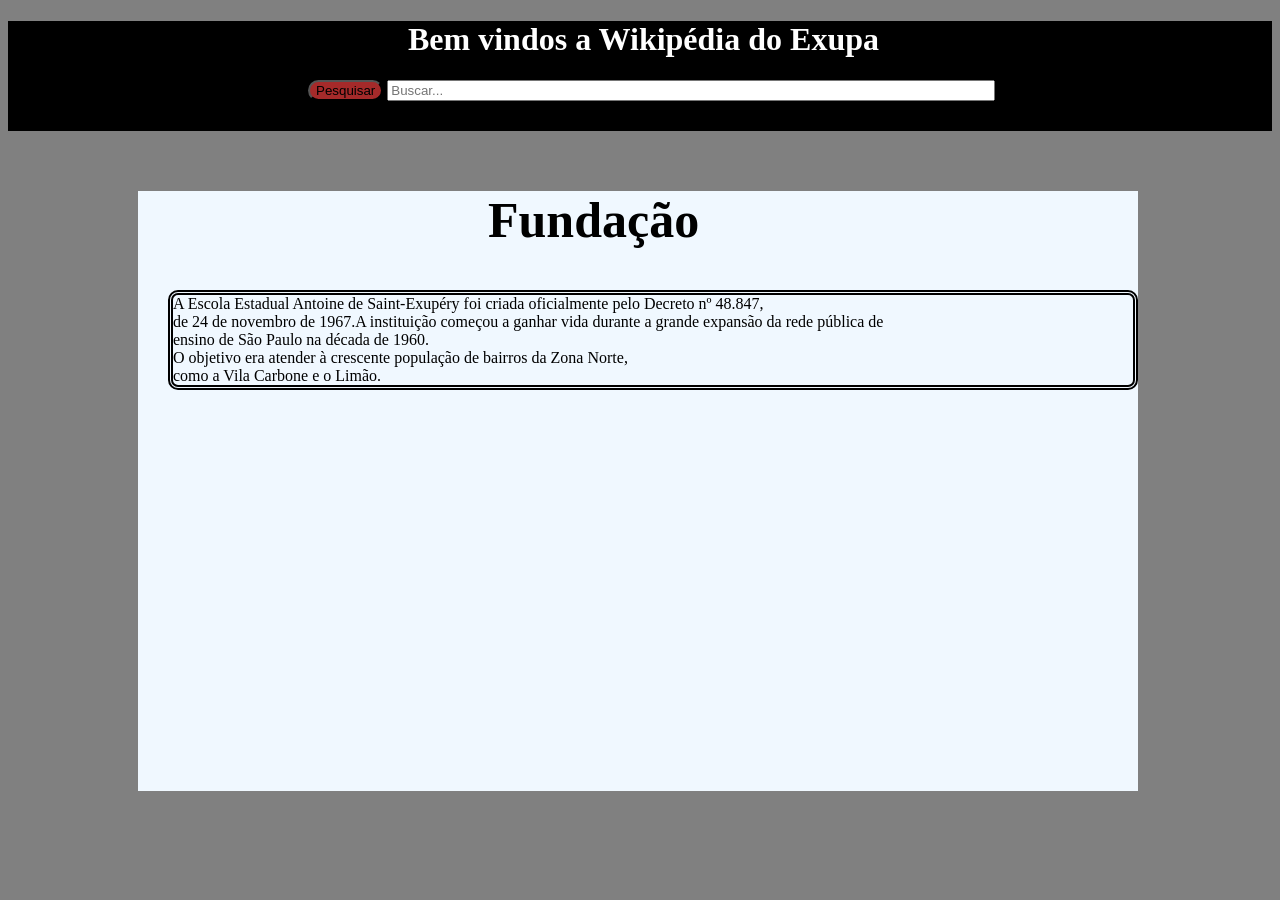
==== TCC Projeto 2/index.html @ 22b68435 "Add files via upload" ====
<!DOCTYPE html>
<html lang="en">
<head>
    <meta charset="UTF-8">
    <meta name="viewport" content="width=device-width, initial-scale=1.0">
    <title>TCC Aplicativo Informativo</title>
    <link rel="stylesheet" href="style.css">
</head>
<body>
    <header>

    <h1>Bem vindos a Wikipédia do Exupa</h1>
    <button id="botaoPesquisa"> Pesquisar </button>
    <input type="text" placeholder="Buscar..."> 

</header>

<main>

    <div class="menu">


        <h2>Fundação</h2>

        <p class="texto" >A Escola Estadual Antoine de Saint-Exupéry foi criada oficialmente pelo Decreto nº 48.847,<br>
             de 24 de novembro de 1967.A instituição começou a ganhar vida durante a grande expansão da rede pública de <br> 
             ensino de São Paulo na década de 1960.<br> 
             O objetivo era atender à crescente população de bairros da Zona Norte,<br>
             como a Vila Carbone e o Limão.</p>



    </div>


</main>





</body>
</html>
---- TCC Projeto 2/style.css ----
body{
    background: grey;
}
.menu{
    background-color: aliceblue;
    width: 1000px;
    height: 600px;
    margin-left: 130px;
    margin-top: 60px;
}

h1{
    color: white;
    margin-left: 400px;
}

h2{
    margin-left: 350px;
    font-size: 50px;
}

input{
    width: 600px;
    height: 2%;
    margin-bottom: 30px;
}

#botaoPesquisa{
    margin-left: 300px;
    background-color: brown;
    border-radius: 30px;
}

header{
    background-color: black;

}

.texto{
    margin-left: 30px;
    border-style: double;
    border-width: 5px;
    border-radius: 10px;
}
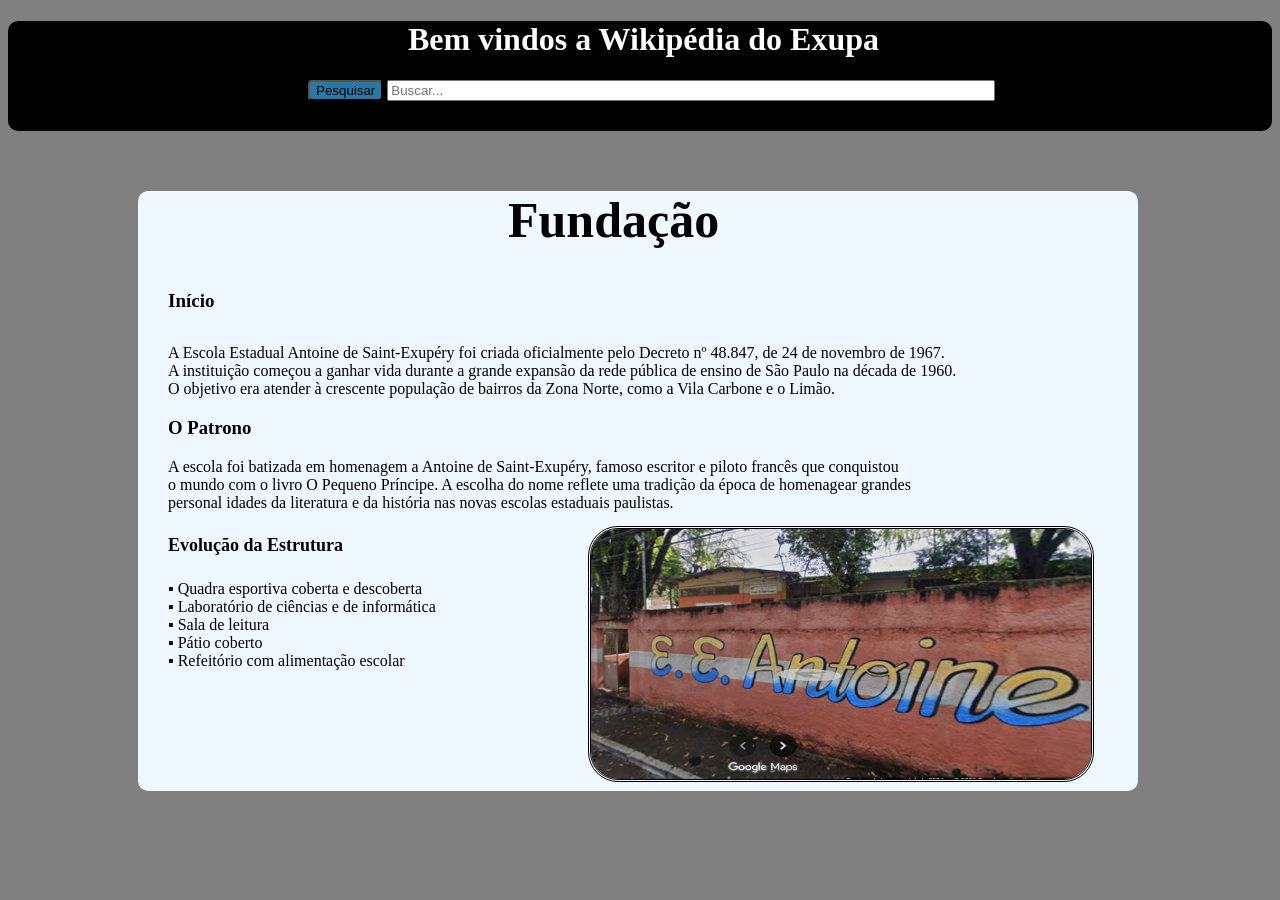
==== commit d1e26896: "Add files via upload" ====
--- a/TCC Projeto 2/index.html
+++ b/TCC Projeto 2/index.html
@@ -19,19 +19,36 @@
 
     <div class="menu">
 
-
         <h2>Fundação</h2>
 
-        <p class="texto" >A Escola Estadual Antoine de Saint-Exupéry foi criada oficialmente pelo Decreto nº 48.847,<br>
-             de 24 de novembro de 1967.A instituição começou a ganhar vida durante a grande expansão da rede pública de <br> 
-             ensino de São Paulo na década de 1960.<br> 
-             O objetivo era atender à crescente população de bairros da Zona Norte,<br>
+        <h5>Início</h5>
+
+        <p class="texto" >A Escola Estadual Antoine de Saint-Exupéry foi criada oficialmente pelo Decreto nº 48.847,
+             de 24 de novembro de 1967. <br>
+             A instituição começou a ganhar vida durante a grande expansão da rede pública de ensino de São Paulo na década de 1960.<br>
+             O objetivo era atender à crescente população de bairros da Zona Norte,
              como a Vila Carbone e o Limão.</p>
 
+        <h3>O Patrono</h3>
 
+        <p class="texto2">A escola foi batizada em homenagem a Antoine de Saint-Exupéry,
+            famoso escritor e piloto francês que conquistou <br> o mundo com o livro O Pequeno Príncipe. 
+            A escolha do nome reflete uma tradição da época de homenagear grandes <br> 
+            personal idades da literatura e da história nas novas escolas estaduais paulistas.</p>     
 
+        <h4>Evolução da Estrutura</h4>
+
+        <p class="texto3">
+            ▪ Quadra esportiva coberta e descoberta <br> 
+            ▪ Laboratório de ciências e de informática <br> 
+            ▪ Sala de leitura <br> 
+            ▪ Pátio coberto <br> 
+            ▪ Refeitório com alimentação escolar</p>
+
+            <img class="exupa" src="imagens/exupery.png" alt="exupery">
     </div>
 
+    
 
 </main>
 
--- a/TCC Projeto 2/style.css
+++ b/TCC Projeto 2/style.css
@@ -7,6 +7,7 @@
     height: 600px;
     margin-left: 130px;
     margin-top: 60px;
+    border-radius: 10px;
 }
 
 h1{
@@ -15,8 +16,22 @@
 }
 
 h2{
-    margin-left: 350px;
+    margin-left: 370px;
     font-size: 50px;
+}
+
+h3{
+    margin-left: 30px;
+}
+
+h4{
+    margin-left: 30px;
+    font-size: 18px;
+}
+
+h5{
+   font-size: 19px;
+   margin-left: 30px; 
 }
 
 input{
@@ -27,18 +42,33 @@
 
 #botaoPesquisa{
     margin-left: 300px;
-    background-color: brown;
-    border-radius: 30px;
+    background-color: rgb(42, 120, 165);
+    border-radius: 4px;
 }
 
 header{
     background-color: black;
+    border-radius: 10px;
 
 }
 
 .texto{
     margin-left: 30px;
+}
+
+.texto2{
+    margin-left: 30px;
+}
+
+.texto3{
+    margin-left: 30px;
+}
+
+.exupa{
     border-style: double;
-    border-width: 5px;
-    border-radius: 10px;
+    border-radius: 30px;
+    height: 250px;
+    width: 500px;
+    margin-left: 450px;
+    margin-top: -160px;
 }
